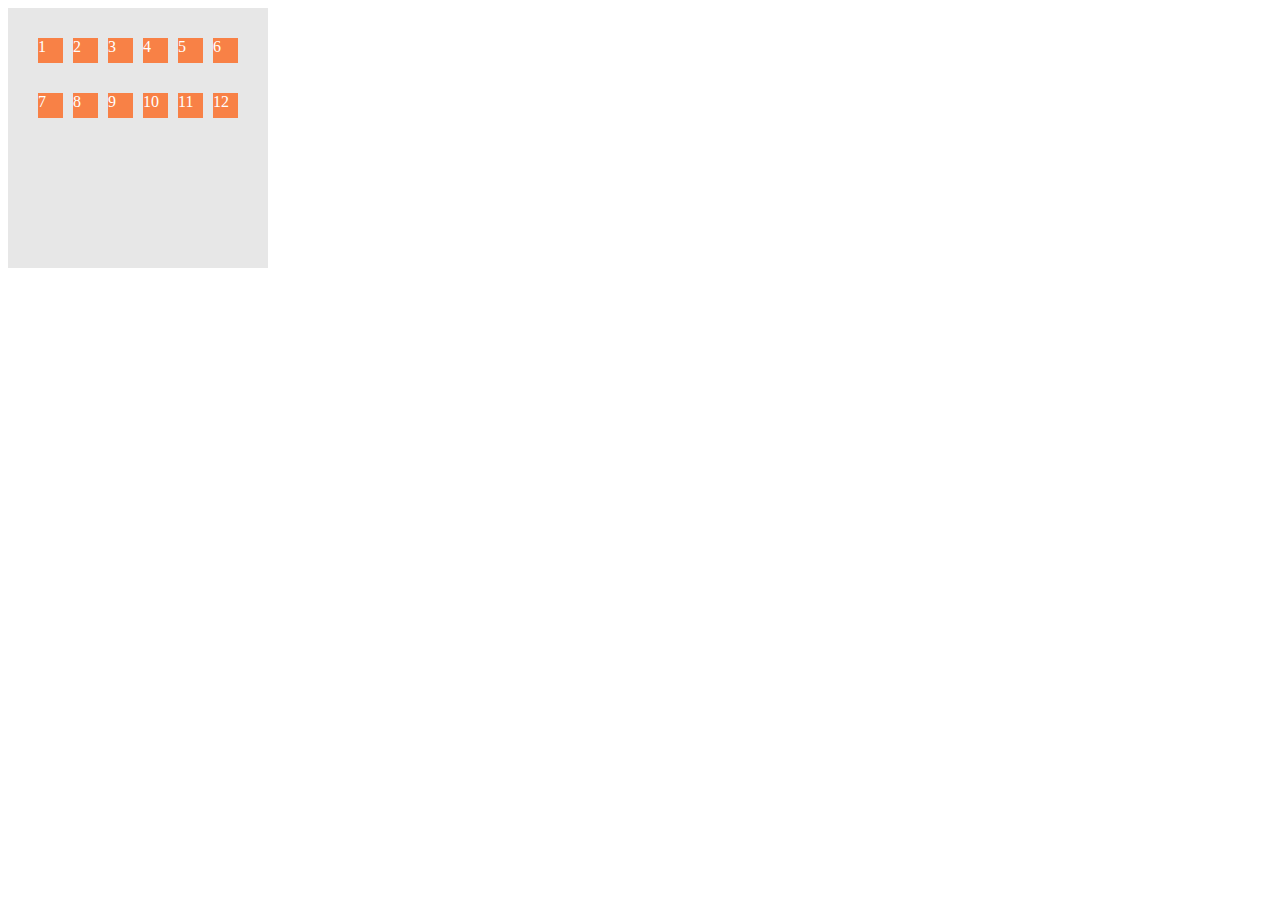
==== flexbox/index.html @ c40d256b "up arq" ====
<!DOCTYPE html>
<html lang="en">
<head>
  <meta charset="UTF-8">
  <meta name="viewport" content="width=device-width, initial-scale=1.0">
  <link rel="stylesheet" href="menu.css">
  <link rel="stylesheet" href="./style.css">

  <title>Document</title>
</head>
<body>
  
  <div class="container flex wrap flex-justify-content flex-align-content">
    <div class="item" id="item1"> 1</div>
    <div class="item"> 2</div>
    <div class="item"> 3</div>
    <div class="item" id=""> 4</div>
    <div class="item"> 5</div>
    <div class="item"> 6</div>
    <div class="item" id="item1"> 7</div>
    <div class="item"> 8</div>
    <div class="item"> 9</div>
    <div class="item" id=""> 10</div>
    <div class="item"> 11</div>
    <div class="item"> 12</div>
  </div>



</body>
</html>
---- flexbox/style.css ----
.container{
  background: #e7e7e7;
  width: 200px;
  height: 200px;
  padding: 30px;
}

.item{
  margin-bottom: 20px;
  background: #F88146;
  width: 25px;
  height: 25px;
  color:white;
}

/* #item1{
  padding-top:10px;
} */

/**Obs -> Alguns itens irá funcionar se o container possuir espaço para isso**/

/**Direção do flex - Aplicado no container**/

/**Flex Row**/
.flex{
  display:flex;
  gap: 10px;
}

/**Flex Row - Reverse**/
.flex-reverse{
  display:flex;
  flex-direction: row-reverse;
}

/**Flex Column**/
.flex-column{
  display:flex;
  flex-direction: column;
}

/**Flex Column - Reverse**/
.flex-column-reverse{
  display:flex;
  flex-direction: column-reverse;
  
}

/**Quebra de linha - WRAP - NOWRAP- Aplicado no container**/
.wrap{
  flex-wrap: wrap;
}

/**Flex Flow - Atalho para Direção e Quebra de linha**/
.flex-flow{
 flex-flow: row wrap;
}

/**Alinhamentos**/

/**justify-content - alinha os item no eixo Y - horizontal / esquerda - direita - centro**/
/**propriedades: center / flex-start / flex-start / space-between / space-around **/

.flex-justify-content{
  justify-content: center;
}

/**align-items - alinha conforme o eixo do container - pra cima - baixo - center **/
/**propriedades: strech -> cresçam igualmente / center /flex-start / flex-start / baseline -> se baseia na fonte da primeira letra **/
.flex-align-items{
 align-items: center;
}

/**align-content -
 
 1 - Funciona somente se possuir mais de uma linha com itens
 2 - O flex-wrap precisa ser wrap
 3 - O container precisa ter espaço sobrando em altura para que as alterações sejam visualizaveis

**/
/**propriedades: strech /center / flex-start / flex-start / space-between / space-around **/
.flex-align-content{
  align-content: start;
}
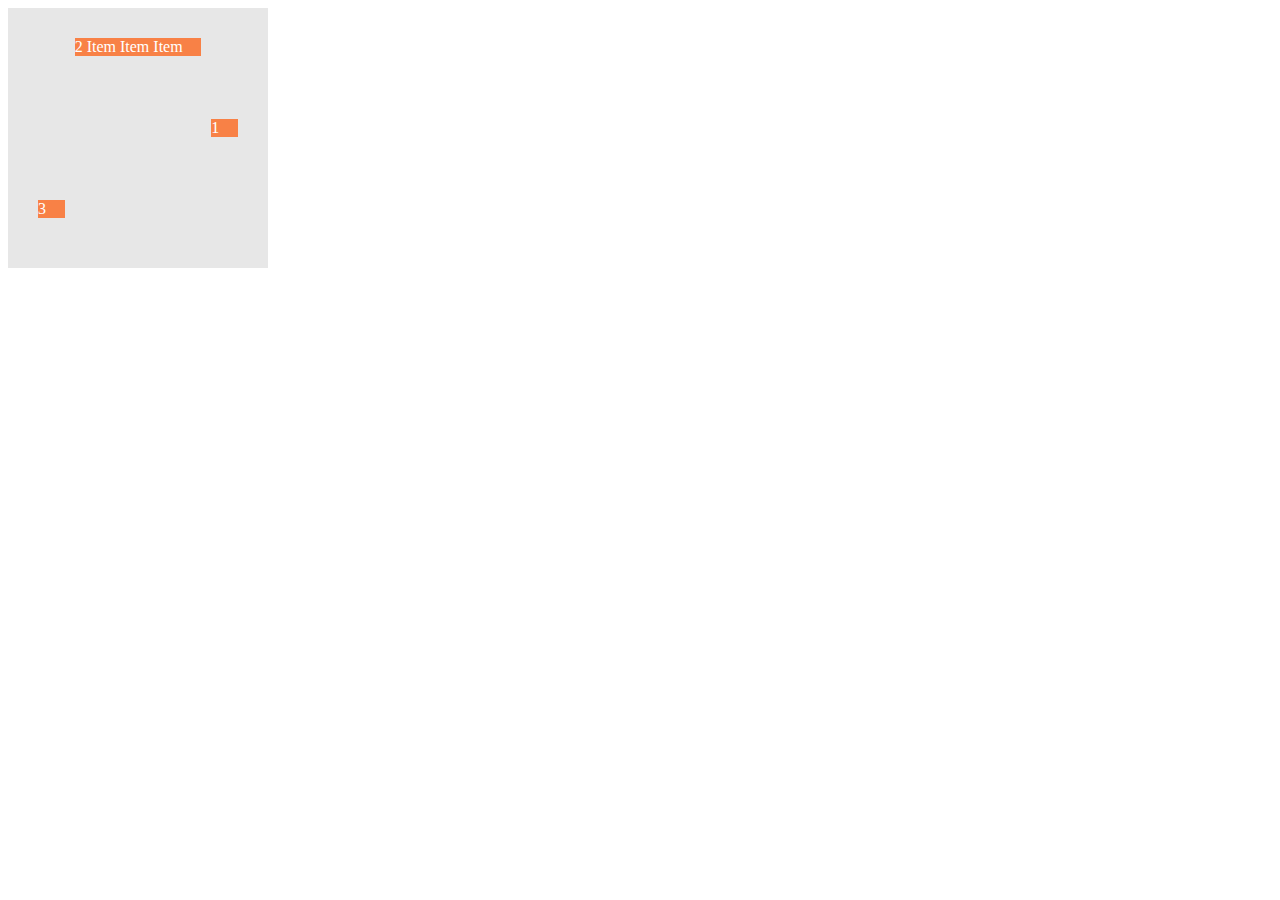
==== commit 26c8e56c: "fazendo mais algumas aulas" ====
--- a/flexbox/index.html
+++ b/flexbox/index.html
@@ -10,22 +10,20 @@
 </head>
 <body>
   
-  <div class="container flex wrap flex-justify-content flex-align-content">
-    <div class="item" id="item1"> 1</div>
-    <div class="item"> 2</div>
-    <div class="item"> 3</div>
-    <div class="item" id=""> 4</div>
+  <div class="container flex wrap flex-justify-content flex-align-items">
+    <div class="item item-10 order-3 align-self-center" id="item1"> 1</div>
+    <div class="item item-10 order-2"> 2 Item Item Item</div>
+    <div class="item item-10 order align-self-end"> 3</div>
+    <!-- <div class="item" id=""> 4</div>
     <div class="item"> 5</div>
-    <div class="item"> 6</div>
-    <div class="item" id="item1"> 7</div>
+    <div class="item item-6" id=""> 6</div>
+    <div class="item item-6" id="item1"> 7</div>
     <div class="item"> 8</div>
     <div class="item"> 9</div>
-    <div class="item" id=""> 10</div>
+    <div class="item item-10" id=""> 10</div>
     <div class="item"> 11</div>
-    <div class="item"> 12</div>
+    <div class="item"> 12</div> -->
   </div>
-
-
 
 </body>
 </html>--- a/flexbox/style.css
+++ b/flexbox/style.css
@@ -8,8 +8,8 @@
 .item{
   margin-bottom: 20px;
   background: #F88146;
-  width: 25px;
-  height: 25px;
+  /* width: 25px;
+  height: 25px; */
   color:white;
 }
 
@@ -62,13 +62,13 @@
 /**propriedades: center / flex-start / flex-start / space-between / space-around **/
 
 .flex-justify-content{
-  justify-content: center;
+  justify-content: start;
 }
 
 /**align-items - alinha conforme o eixo do container - pra cima - baixo - center **/
 /**propriedades: strech -> cresçam igualmente / center /flex-start / flex-start / baseline -> se baseia na fonte da primeira letra **/
 .flex-align-items{
- align-items: center;
+ align-items: start;
 }
 
 /**align-content -
@@ -80,5 +80,52 @@
 **/
 /**propriedades: strech /center / flex-start / flex-start / space-between / space-around **/
 .flex-align-content{
-  align-content: start;
+  align-content: center;
+}
+
+
+/**FlexItems - Aplicado aos items filhos**/
+
+/**flexgrow - faz com que os items cresçam proporcionamente, ou também ao definir itens com difrentes flex-grow ele crescera duas vezes o tamanho original
+ 1 - Flexgrow respeita o tamanho do texto
+ 2- Caso aplicado em todos os items filhos, todos terão o mesmo tamanho, caso seja o mesmo texto
+
+**/
+
+.item-6{
+  flex-grow: 1;
+}
+
+.item-10{
+  flex-grow:2;
+}
+
+/**
+flexbasis - 
+ determina um tamanho X, para que o elemento cresça
+**/
+.flex-basis{
+  flex-basis:0;
+}
+
+/**
+order - ordenação dos elementos filhos
+**/
+.order{
+  order: -1;
+}
+.order-3{
+  order: 3;
+}
+
+/**
+ align-self - alinha o próprio item, não afetando os demais
+**/
+
+.align-self-end{
+  align-self: end;
+}
+
+.align-self-center{
+  align-self: center;
 }